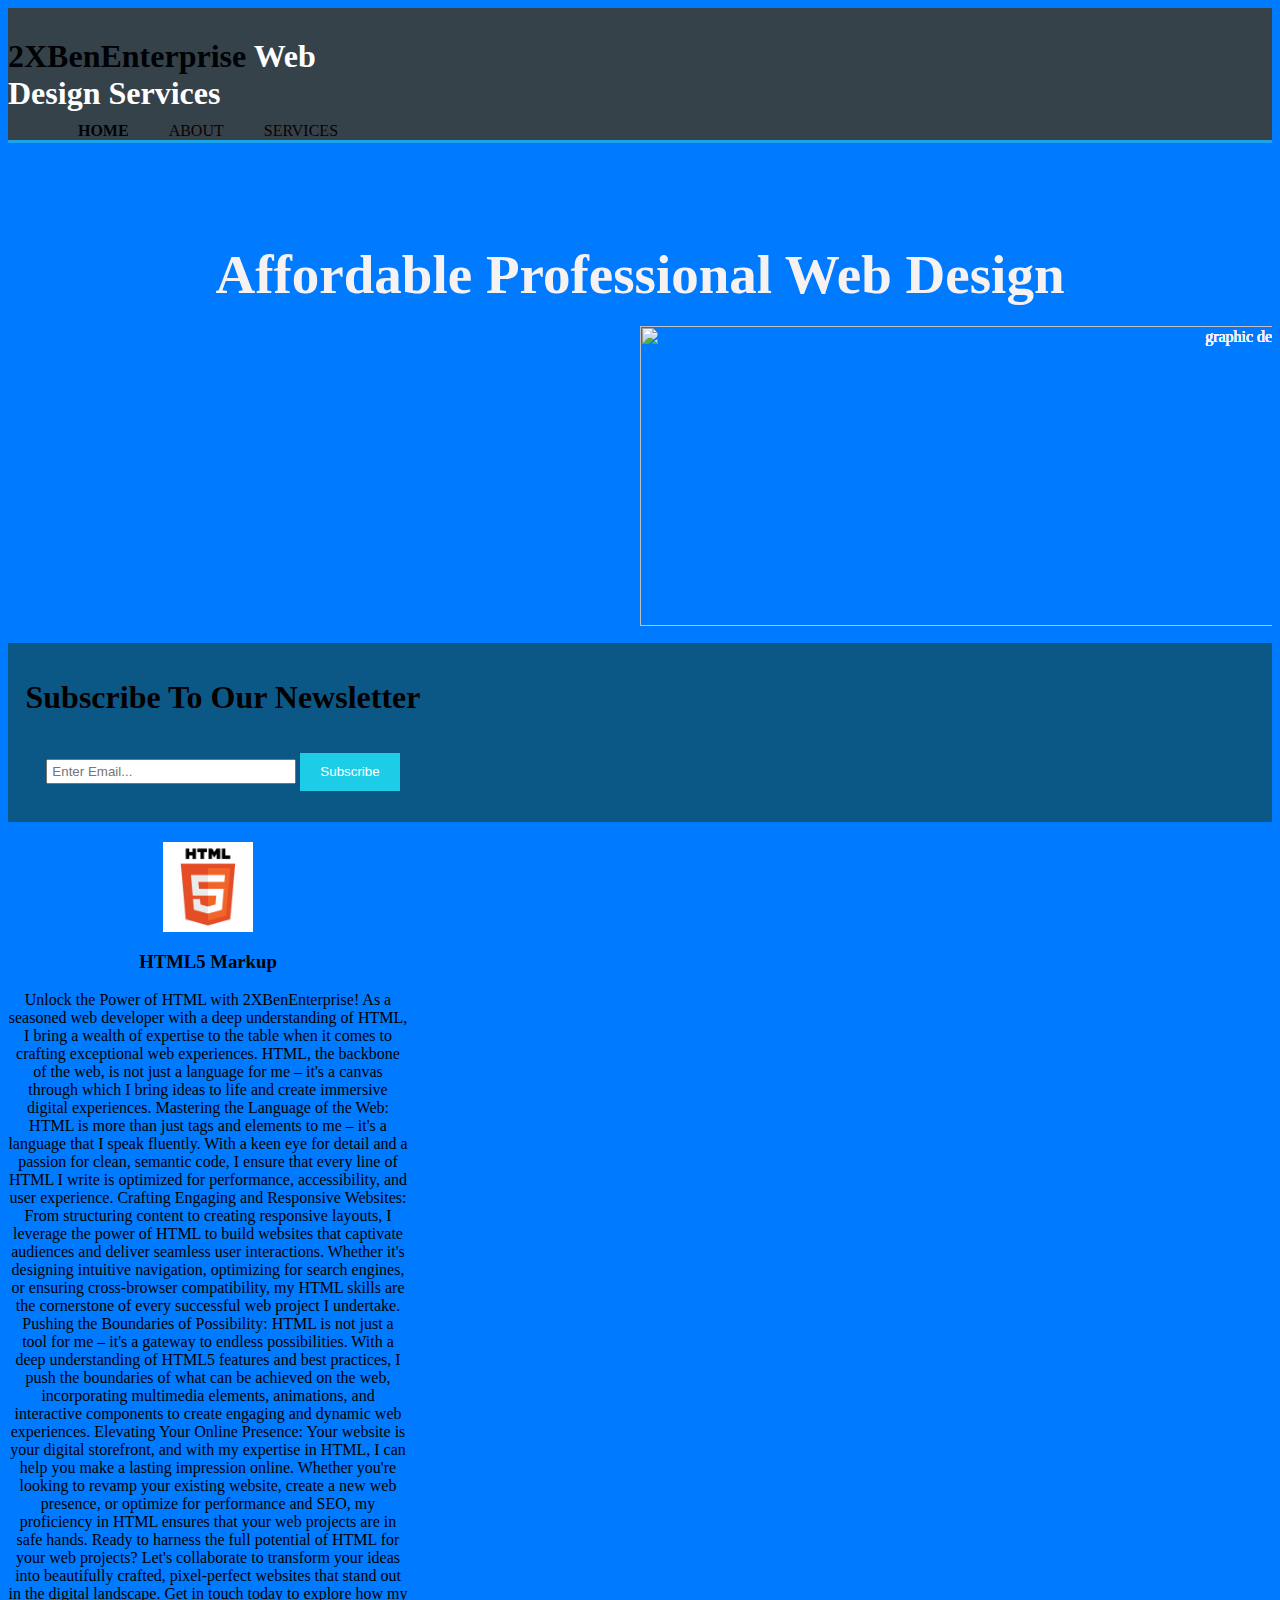
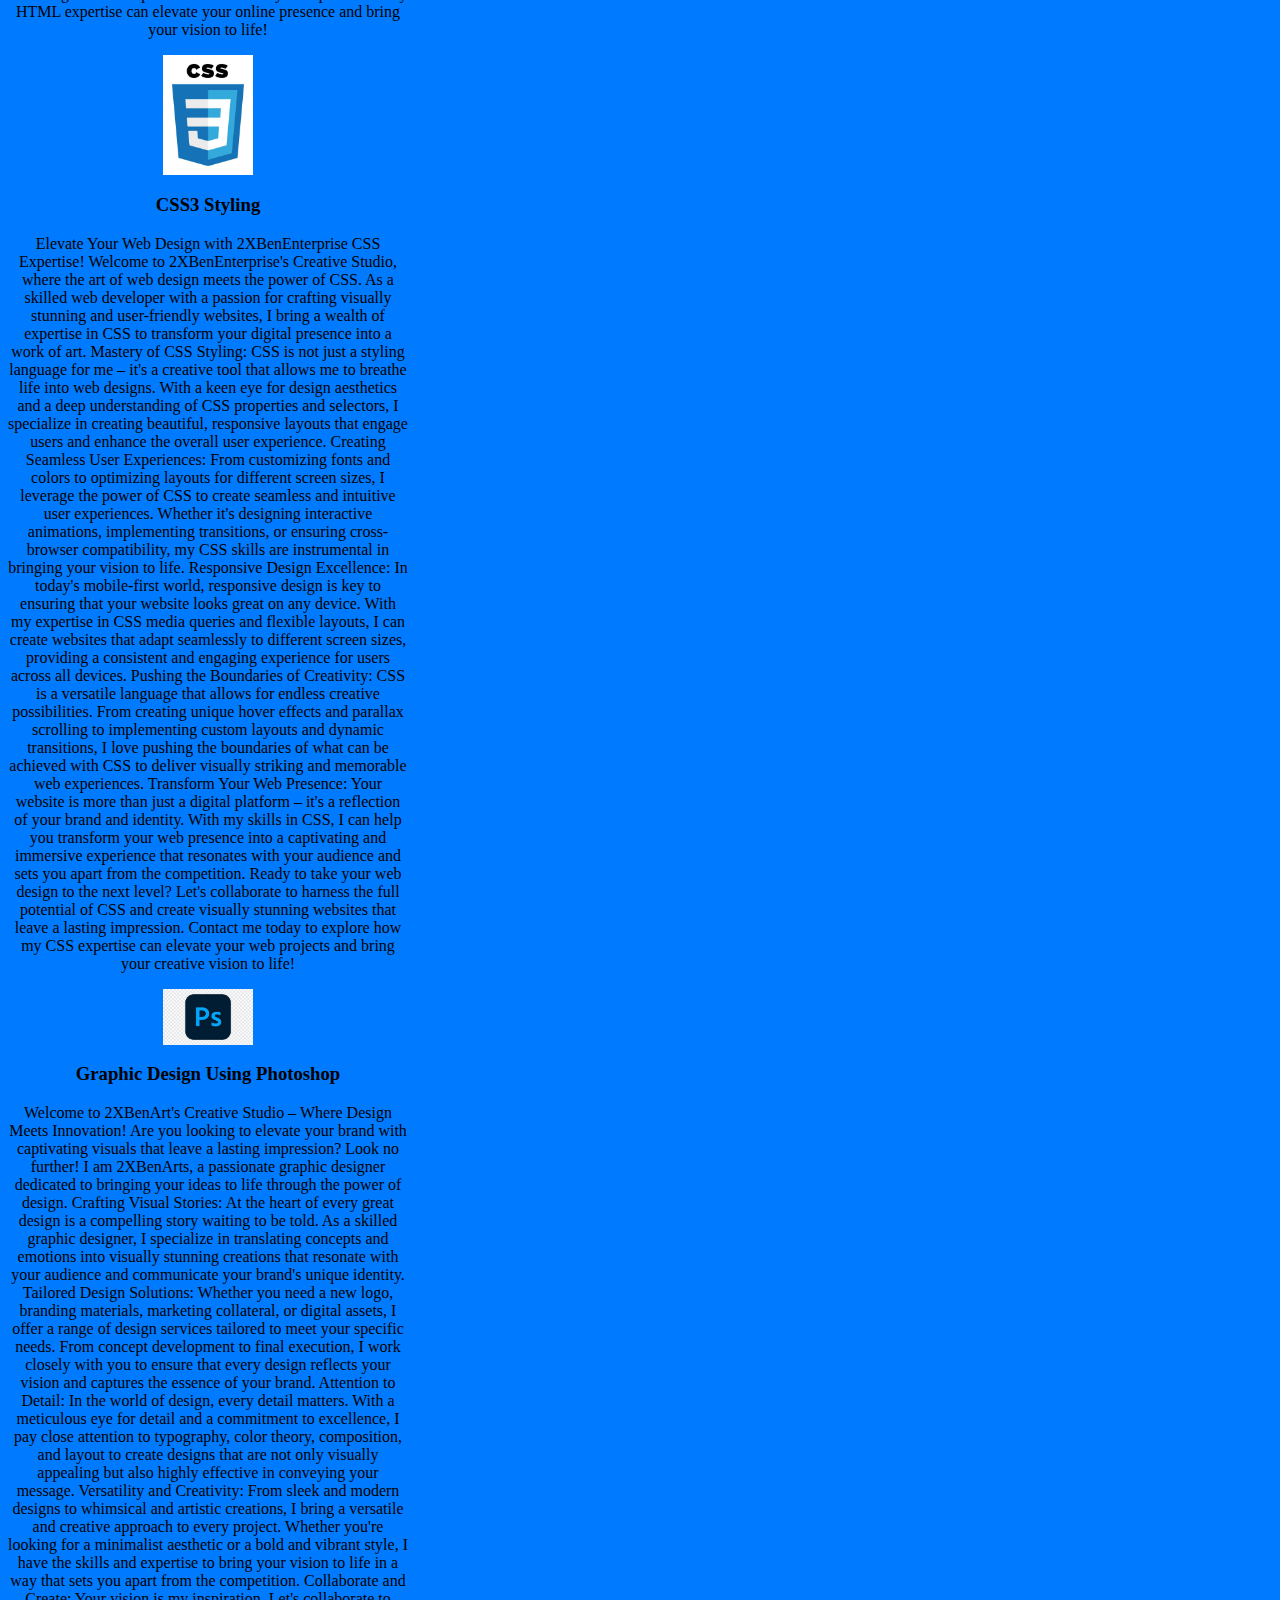
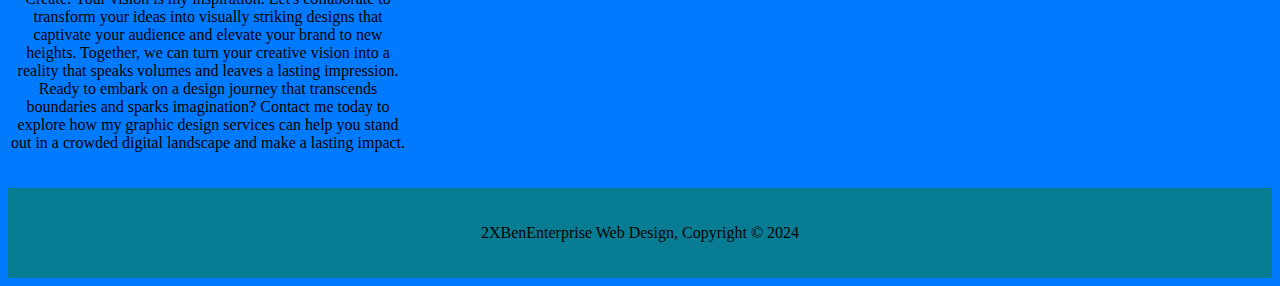
==== index.html @ 58115a09 "Changes to be committed: 	new file:   .vscode/settings.json 	modified:   index.html     new file:   " ====
<html lang="en">
  <head>
    <meta name="viewport" content="width = device-width, initial-scale = 1.0">
    <meta charset="utf-8">
    <meta name="description" content="Hi My Name Is 2XBenArts And I am a software developer">
   <meta name="keywords" content="web design, c++, python , html , css , professional web design">
    <title>2XBenEnterprise</title>
    <link rel="stylesheet" type="text/css" href = "style.css">
    <link rel="icon" href= "Users/user/Pictures/2XBenLogo.jpg">
  </script>
  </body>
  </html>
  <script>
    function tonggleBackground() {
        document.body.style.backgroundColor = "blue";
    }
var slideIndex = 0;
showSlides();

function showSlides() {
  var i;
  var slides = document.getElementsByClassName("slide-show img");
  for (i = 0; i < slides.length; i++) {
    slides[i].style.opacity = 0;
  }
  slideIndex++;
  if (slideIndex > slides.length) {
    slideIndex = 1;
  }
  slides[slideIndex - 1].style.opacity = 1;
  setTimeout(showSlides, 5000); // Change image every 5 seconds
}
</script>
   <body>
    <header>
      <div class="container">
        <div id="branding">
          <h1><span class="highlight"> 2XBenEnterprise </span> Web Design Services</h1>
        </div>
        <nav>
          <ul>
            <li class="current"><a>Home</a></li>
            <li><a href= "about.html">About</a></li>
            <li><a href="services.html">Services</a></li>
          </ul>
        </nav>
      </div>
    </header>
    <section id="showcase">
      <div class="service-box">
        <h1>Affordable Professional Web Design</h1>
        <p>
          <div class ="slide-show">
            <img scr ="Users\user\Pictures\Graphic1.jpg" alt = "graphic design model 1">
            <img scr =" Users\user\Pictures\Graphic2.jpg" alt = "graphic design model 2">
            <img scr =" Users\user\Pictures\Graphic 3.png" alt = "graphic design model 3">
            <img scr =" Users\user\Pictures\Graphic4.jpg" alt = "graphic design model 4">
            <img scr =" Users\user\Pictures\Graphic5.jpg" alt = "graphic design model 5">
            <img scr =" Users\user\Pictures\Graphic6.jpg" alt = "graphic design model 6">
          </div>
        </p>
      </div>
    </section>

    <section id="newsletter">
      <div class="container">
        <h1>Subscribe To Our Newsletter</h1>
        <form>
            <label>
                <input type="email" placeholder="Enter Email..." required>
            </label>
            <button type="submit" class="button_1">Subscribe</button>
        </form>
      </div>
    </section>

    <section id="boxes">
      <div class="container">
        <div class="box">
          <img src= Users/user/Pictures/htmlLogo.jpg alt="html programming language logo">
          <h3>HTML5 Markup</h3>
          <p> Unlock the Power of HTML with 2XBenEnterprise!

            As a seasoned web developer with a deep understanding of HTML, I bring a wealth of expertise to the table when it comes to crafting exceptional web experiences. HTML, the backbone of the web, is not just a language for me – it's a canvas through which I bring ideas to life and create immersive digital experiences.
            
               Mastering the Language of the Web:
            HTML is more than just tags and elements to me – it's a language that I speak fluently. With a keen eye for detail and a passion for clean, semantic code, I ensure that every line of HTML I write is optimized for performance, accessibility, and user experience.
            
              Crafting Engaging and Responsive Websites:
            From structuring content to creating responsive layouts, I leverage the power of HTML to build websites that captivate audiences and deliver seamless user interactions. Whether it's designing intuitive navigation, optimizing for search engines, or ensuring cross-browser compatibility, my HTML skills are the cornerstone of every successful web project I undertake.
            
              Pushing the Boundaries of Possibility:
            HTML is not just a tool for me – it's a gateway to endless possibilities. With a deep understanding of HTML5 features and best practices, I push the boundaries of what can be achieved on the web, incorporating multimedia elements, animations, and interactive components to create engaging and dynamic web experiences.
            
               Elevating Your Online Presence:
            Your website is your digital storefront, and with my expertise in HTML, I can help you make a lasting impression online. Whether you're looking to revamp your existing website, create a new web presence, or optimize for performance and SEO, my proficiency in HTML ensures that your web projects are in safe hands.
            
            Ready to harness the full potential of HTML for your web projects? Let's collaborate to transform your ideas into beautifully crafted, pixel-perfect websites that stand out in the digital landscape.
            
            Get in touch today to explore how my HTML expertise can elevate your online presence and bring your vision to life!</p>
        </div>
        <div class="box">
          <img src="Users/user/Pictures/cssLogo.jpg  " alt="css programming language logo">
          <h3>CSS3 Styling</h3>
          <p>Elevate Your Web Design with 2XBenEnterprise CSS Expertise!

            Welcome to 2XBenEnterprise's Creative Studio, where the art of web design meets the power of CSS. As a skilled web developer with a passion for crafting visually stunning and user-friendly websites, I bring a wealth of expertise in CSS to transform your digital presence into a work of art.
            
              Mastery of CSS Styling:
            CSS is not just a styling language for me – it's a creative tool that allows me to breathe life into web designs. With a keen eye for design aesthetics and a deep understanding of CSS properties and selectors, I specialize in creating beautiful, responsive layouts that engage users and enhance the overall user experience.
            
              Creating Seamless User Experiences:
            From customizing fonts and colors to optimizing layouts for different screen sizes, I leverage the power of CSS to create seamless and intuitive user experiences. Whether it's designing interactive animations, implementing transitions, or ensuring cross-browser compatibility, my CSS skills are instrumental in bringing your vision to life.
            
              Responsive Design Excellence:
            In today's mobile-first world, responsive design is key to ensuring that your website looks great on any device. With my expertise in CSS media queries and flexible layouts, I can create websites that adapt seamlessly to different screen sizes, providing a consistent and engaging experience for users across all devices.
            
               Pushing the Boundaries of Creativity:
            CSS is a versatile language that allows for endless creative possibilities. From creating unique hover effects and parallax scrolling to implementing custom layouts and dynamic transitions, I love pushing the boundaries of what can be achieved with CSS to deliver visually striking and memorable web experiences.
            
               Transform Your Web Presence:
            Your website is more than just a digital platform – it's a reflection of your brand and identity. With my skills in CSS, I can help you transform your web presence into a captivating and immersive experience that resonates with your audience and sets you apart from the competition.
            
            Ready to take your web design to the next level? Let's collaborate to harness the full potential of CSS and create visually stunning websites that leave a lasting impression.
            
            Contact me today to explore how my CSS expertise can elevate your web projects and bring your creative vision to life!</p>
        </div>
        <div class="box">
          <img src="Users/user/Pictures/photoshoplogo.jpg" alt="photoshop logo">
          <h3>Graphic Design Using Photoshop</h3>
          <p>Welcome to 2XBenArt's Creative Studio – Where Design Meets Innovation!

            Are you looking to elevate your brand with captivating visuals that leave a lasting impression? Look no further! I am 2XBenArts, a passionate graphic designer dedicated to bringing your ideas to life through the power of design.
            
               Crafting Visual Stories:
            At the heart of every great design is a compelling story waiting to be told. As a skilled graphic designer, I specialize in translating concepts and emotions into visually stunning creations that resonate with your audience and communicate your brand's unique identity.
            
               Tailored Design Solutions:
            Whether you need a new logo, branding materials, marketing collateral, or digital assets, I offer a range of design services tailored to meet your specific needs. From concept development to final execution, I work closely with you to ensure that every design reflects your vision and captures the essence of your brand.
            
               Attention to Detail:
            In the world of design, every detail matters. With a meticulous eye for detail and a commitment to excellence, I pay close attention to typography, color theory, composition, and layout to create designs that are not only visually appealing but also highly effective in conveying your message.
            
               Versatility and Creativity:
            From sleek and modern designs to whimsical and artistic creations, I bring a versatile and creative approach to every project. Whether you're looking for a minimalist aesthetic or a bold and vibrant style, I have the skills and expertise to bring your vision to life in a way that sets you apart from the competition.
            
               Collaborate and Create:
            Your vision is my inspiration. Let's collaborate to transform your ideas into visually striking designs that captivate your audience and elevate your brand to new heights. Together, we can turn your creative vision into a reality that speaks volumes and leaves a lasting impression.
            
            Ready to embark on a design journey that transcends boundaries and sparks imagination? Contact me today to explore how my graphic design services can help you stand out in a crowded digital landscape and make a lasting impact. </p>
        </div>
      </div>
    </section>

    <footer>
      <p>2XBenEnterprise Web Design, Copyright &copy; 2024</p>
    </footer>
  </body>
---- style.css ----
:root {
  --primary-color: #007bff;
  --secondary-color: #6c757d;
  --tertiary-color: #7228a7;
 }
 body{
  background-color: var(--primary-color);
 }
  .slide-show {
    width: 100%;
    height: 300px;
    overflow: hidden;
    position: relative;
  }
  
  .slide-show img {
    width: 100%;
    height: 100%;
    position: absolute;
    transition: opacity 0.5s ease-in-out;
  }
  
  .slide-show img.active {
    opacity: 1;
  }
   .container {
  display: flex;
  flex-direction: column;
  align-items: center;
  width: 400px;
  }
  ul{
    margin:0;
    padding:0;
  }
  
  .button_1{
    height:38px;
    background:rgb(29, 205, 232);
    border:0;
    padding-left: 20px;
    padding-right:20px;
    color:#ffffff;
  }
  
  .dark{
    padding:15px;
    background:#35424a;
    color:#ffffff;
    margin-top:10px;
    margin-bottom:10px;
  }
  
  /* Header **/
  header{
    background:#35424a;
    color:#ffffff;
    padding-top:30px;
    min-height:70px;
    border-bottom:#1da4e8 3px solid;
  }
  
  header a{
    color:#0c0101;
    text-decoration:none;
    text-transform: uppercase;
    font-size:16px;
  }
  
  header li{
    float:left;
    display:inline;
    padding: 0 20px 0 20px;
  }
  
  header #branding{
    float:left;
  }
  
  header #branding h1{
    margin:0;
  }
  
  header nav{
    float:right;
    margin-top:10px;
  }
  
  header .highlight, header .current a{
    color:#000205;
    font-weight:bold;
  }
  
  header a:hover{
    color:#cccccc;
    font-weight:bold;
  }
  
  /* Showcase */
  #showcase{
    min-height:400px;
    background-position: center;
    background-size: cover;
    text-align:center;
    color:#f6f2f2;
  }
  
  #showcase h1{
    margin-top:100px;
    font-size:55px;
    margin-bottom:10px;
  }
  
  #showcase p{
    font-size:20px;
  }
  
  /* Newsletter */
  #newsletter{
    padding:15px;
    color:#050000;
    background:#0b5887
  }
  
  #newsletter h1{
    float:left;
  }
  
  #newsletter form {
    float:right;
    margin-top:15px;
  }
  
  #newsletter input[type="email"]{
    padding:4px;
    height:25px;
    width:250px;
  }
  
  /* Boxes */
  #boxes{
    margin-top:20px;
  }
  
  #boxes .box{
    float:left;
    text-align: center;
  }
  
  #boxes .box img{
    width:90px;
  }
  
  /* Sidebar */
  aside#sidebar{
    float:right;
    width:30%;
    margin-top:10px;
  }
  
  aside#sidebar .quote input, aside#sidebar .quote textarea{
    width:90%;
    padding:5px;
  }
  
  /* Main-col */
  article#main-col{
    float:left;
    width:65%;
  }
  
  /* Services */
  ul#services li{
    list-style: none;
    padding:20px;
    border: #cccccc solid 1px;
    margin-bottom:5px;
    background:#e6e6e6;
  }
  
  footer{
    padding:20px;
    margin-top:20px;
    color:#060404;
    background-color:#077c93;
    text-align: center;
  }
  
  /* Media Queries */
  @media(max-width: 768px){
    header #branding,
    header nav,
    header nav li,
    #newsletter h1,
    #newsletter form,
    #boxes .box,
    article#main-col,
    aside#sidebar{
      float:none;
      text-align:center;
      width:100%;
    }
  
    header{
      padding-bottom:20px;
    }
  
    #showcase h1{
      margin-top:40px;
    }
  
    #newsletter button, .quote button{
      display:block;
      width:100%;
    }
  
    #newsletter form input[type="email"], .quote input, .quote textarea{
      width:100%;
      margin-bottom:5px;
    }
  }
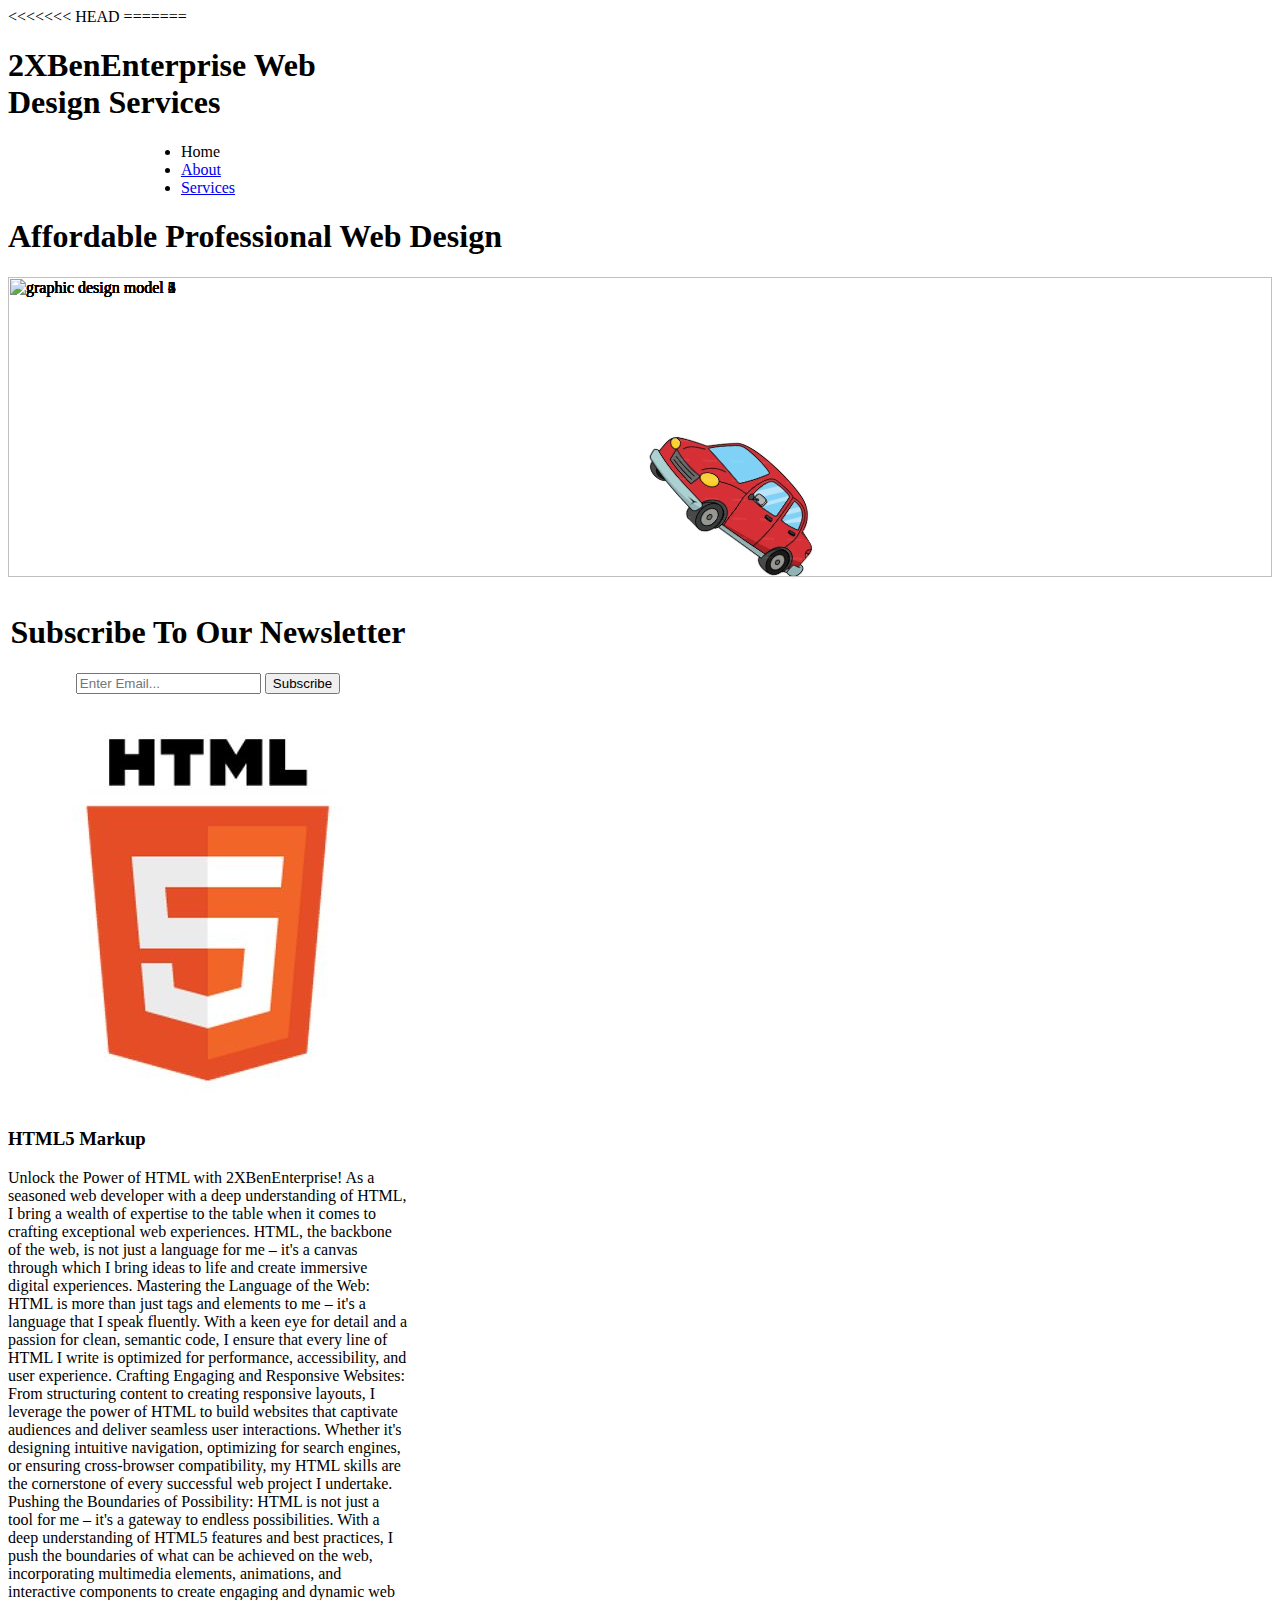
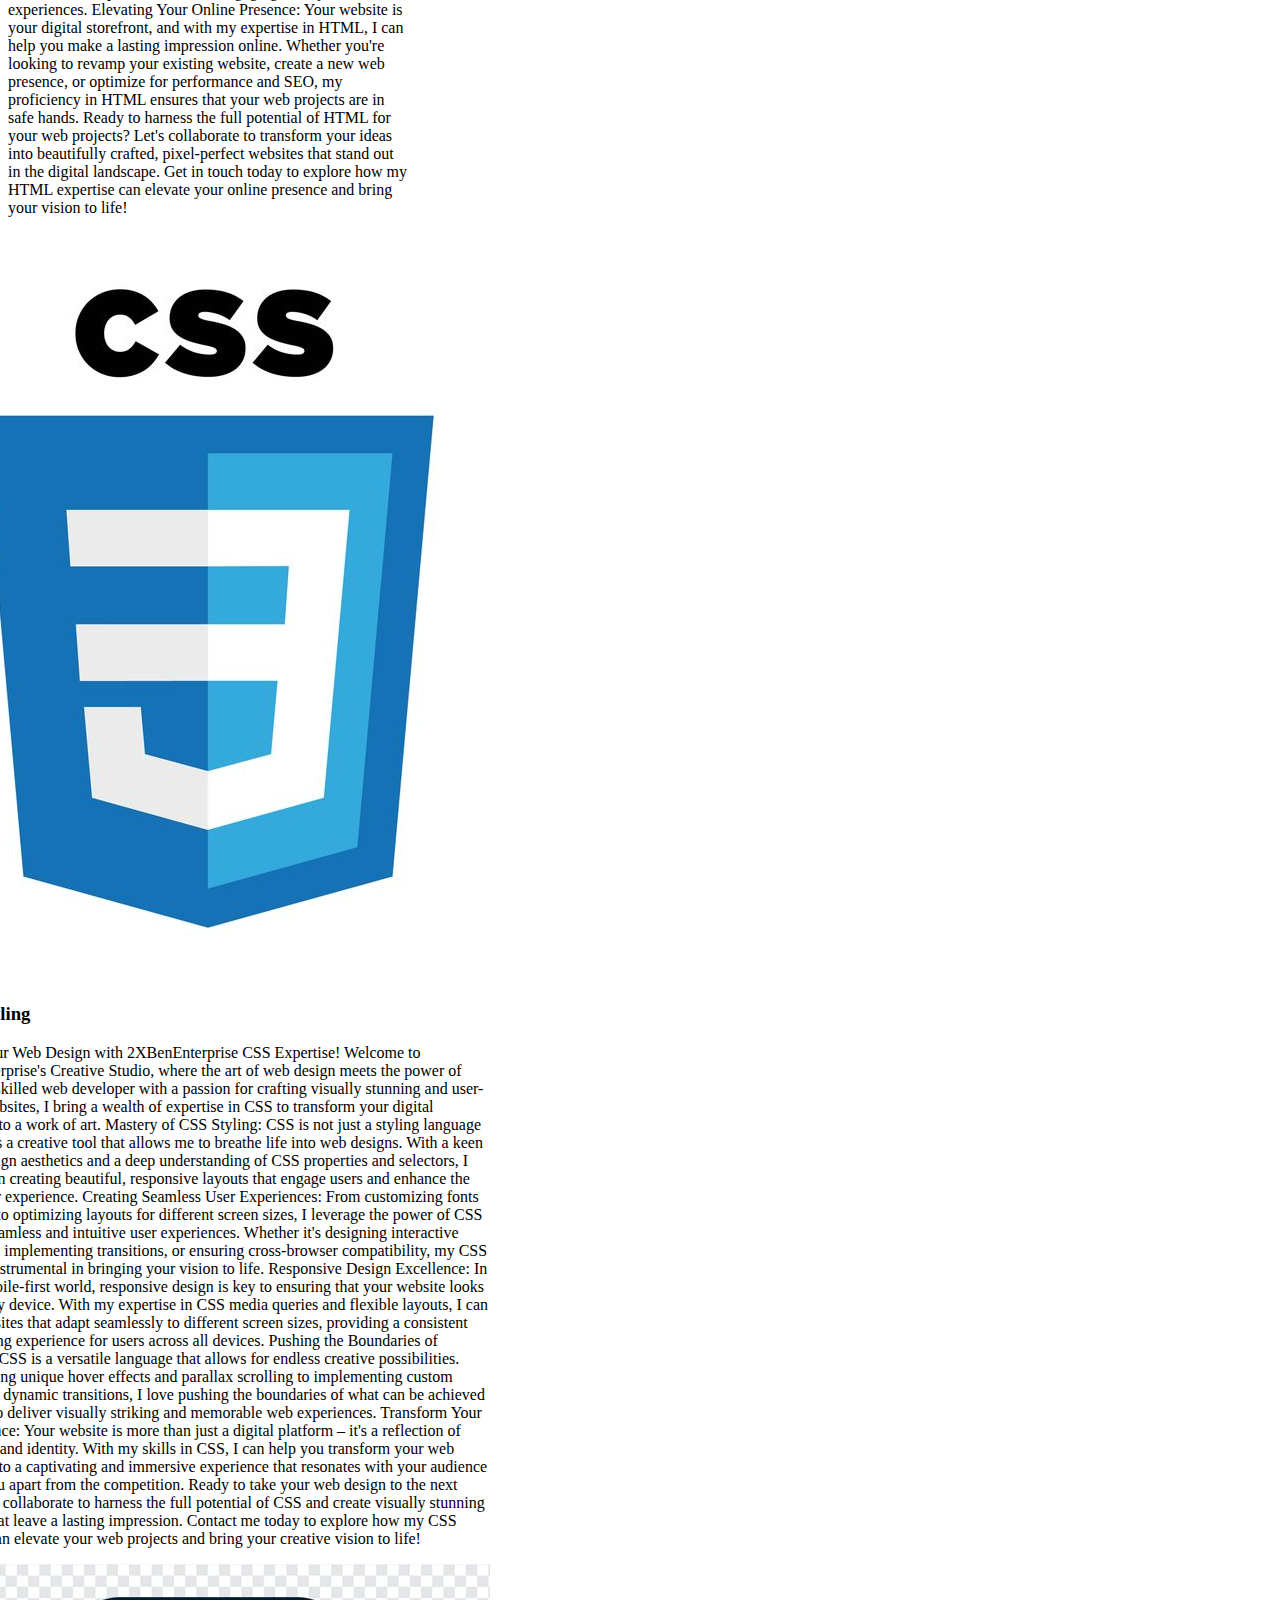
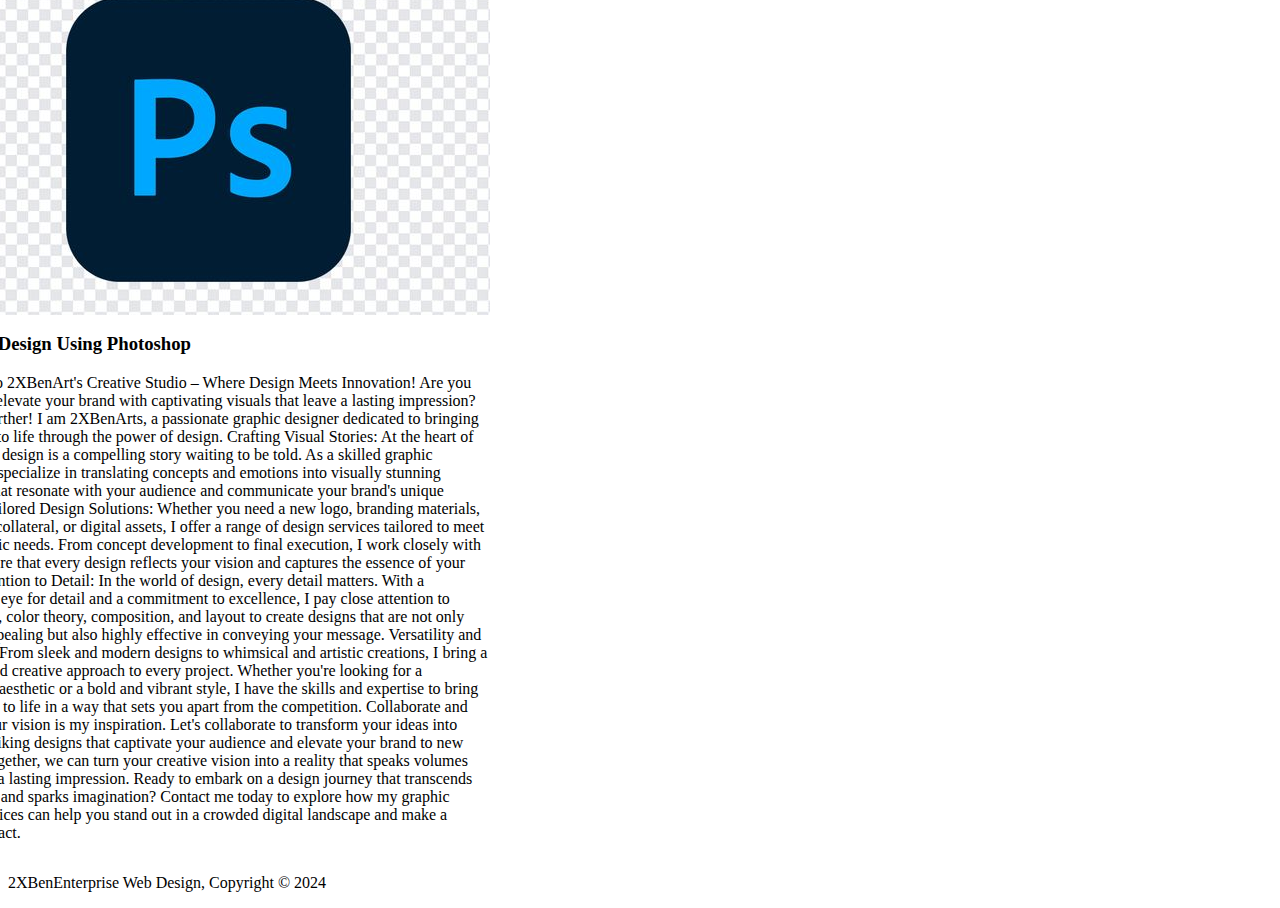
==== commit 79832e52: "Merge branch 'main' of https://github.com/2XBenArts/2XBenArts.github.io" ====
--- a/index.html
+++ b/index.html
@@ -7,6 +7,34 @@
     <title>2XBenEnterprise</title>
     <link rel="stylesheet" type="text/css" href = "style.css">
     <link rel="icon" href= "Users/user/Pictures/2XBenLogo.jpg">
+<<<<<<< HEAD
+=======
+      <script src="https://code.jquery.com/jquery-3.6.0.min.js">
+      const car = document.getElementById("car");
+      car.classList.add("moveCar");
+      car.style.animationPlayState ; "running";
+      </script>
+  </head>
+    <body>
+      <div class ="container">
+    <img id="car" src="Users/user/Pictures/movingCar.jpg" alt="Car">
+    </div>
+      <script>
+    setInterval(function() {
+      var carWidth = car.offsetWidth;
+      var carHeight = car.offsetHeight;
+      var containerWidth = document.querySelector('.container').offsetWidth;
+      var containerHeight = document.querySelector('.container').offsetHeight;
+      
+      x += speed * Math.cos(Math.PI / 4); // move horizontally
+      y += speed * Math.sin(Math.PI / 4); // move vertically
+      
+      // Adjust the x and y coordinates to keep the car within the boundaries
+      car.style.left = x + "px";
+      car.style.top = y + "px";
+    }, 1000 / 60); // 60 frames per se
+      var speed = 5;
+>>>>>>> 423c2dfe4ecbf53910029cd647007ca9baa41966
   </script>
   </body>
   </html>
--- a/style.css
+++ b/style.css
@@ -1,3 +1,4 @@
+<<<<<<< HEAD
  :root {
   --primary-color: #007bff;
   --secondary-color: #6c757d;
@@ -28,13 +29,91 @@
   flex-direction: column;
   align-items: center;
   width: 400px;
+=======
+:root {
+  --primary-color: #007bff;
+  --secondary-color: #6c757d;
+  --tertiary-color: #7228a7;
+}
+ body{
+  background-color: var(--primary-color);
+}
+  container {
+  display: flex;
+  flex-direction: column;
+  align-items: center;
+}
+@keyframes moveCar {
+  0% {
+    left: 0;
+    top: 0;
+  }
+  25% {
+    left: 100%;
+    top: 0;
+  }
+  50% {
+    left: 100%;
+    top: 100%;
+  }
+  75% {
+    left: 0;
+    top: 100%;
+  }
+  100% {
+    left: 0;
+    top: 0;
+  }
+}
+  #car {
+    position: absolute;
+    top: 50%;
+    left: 50%;
+    transform: rotate(45deg);
+    width: 200px;
+    height: 100px;
+  }
+  
+  wheel {
+    width: 50px;
+    height: 50px;
+    border-radius: 50%;
+    background-color: black;
+    position: absolute;
+  }
+  
+  body {
+    width: 150px;
+    height: 50px;
+    position: absolute;
+    top: 50%;
+    left: 50%;
+    transform: translate(-50%, -50%);
+  }
+  
+  door {
+    width: 50px;
+    height: 100px;
+    position: absolute;
+    top: 50%;
+    transform: translateY(-50%);
+  }
+  
+  window {
+    width: 20px;
+    height: 20px;
+    background-color: white;
+    position: absolute;
+    top: 50%;
+    left: 50%;
+>>>>>>> 423c2dfe4ecbf53910029cd647007ca9baa41966
   }
   ul{
     margin:0;
     padding:0;
   }
   
-  .button_1{
+  button_1{
     height:38px;
     background:rgb(29, 205, 232);
     border:0;
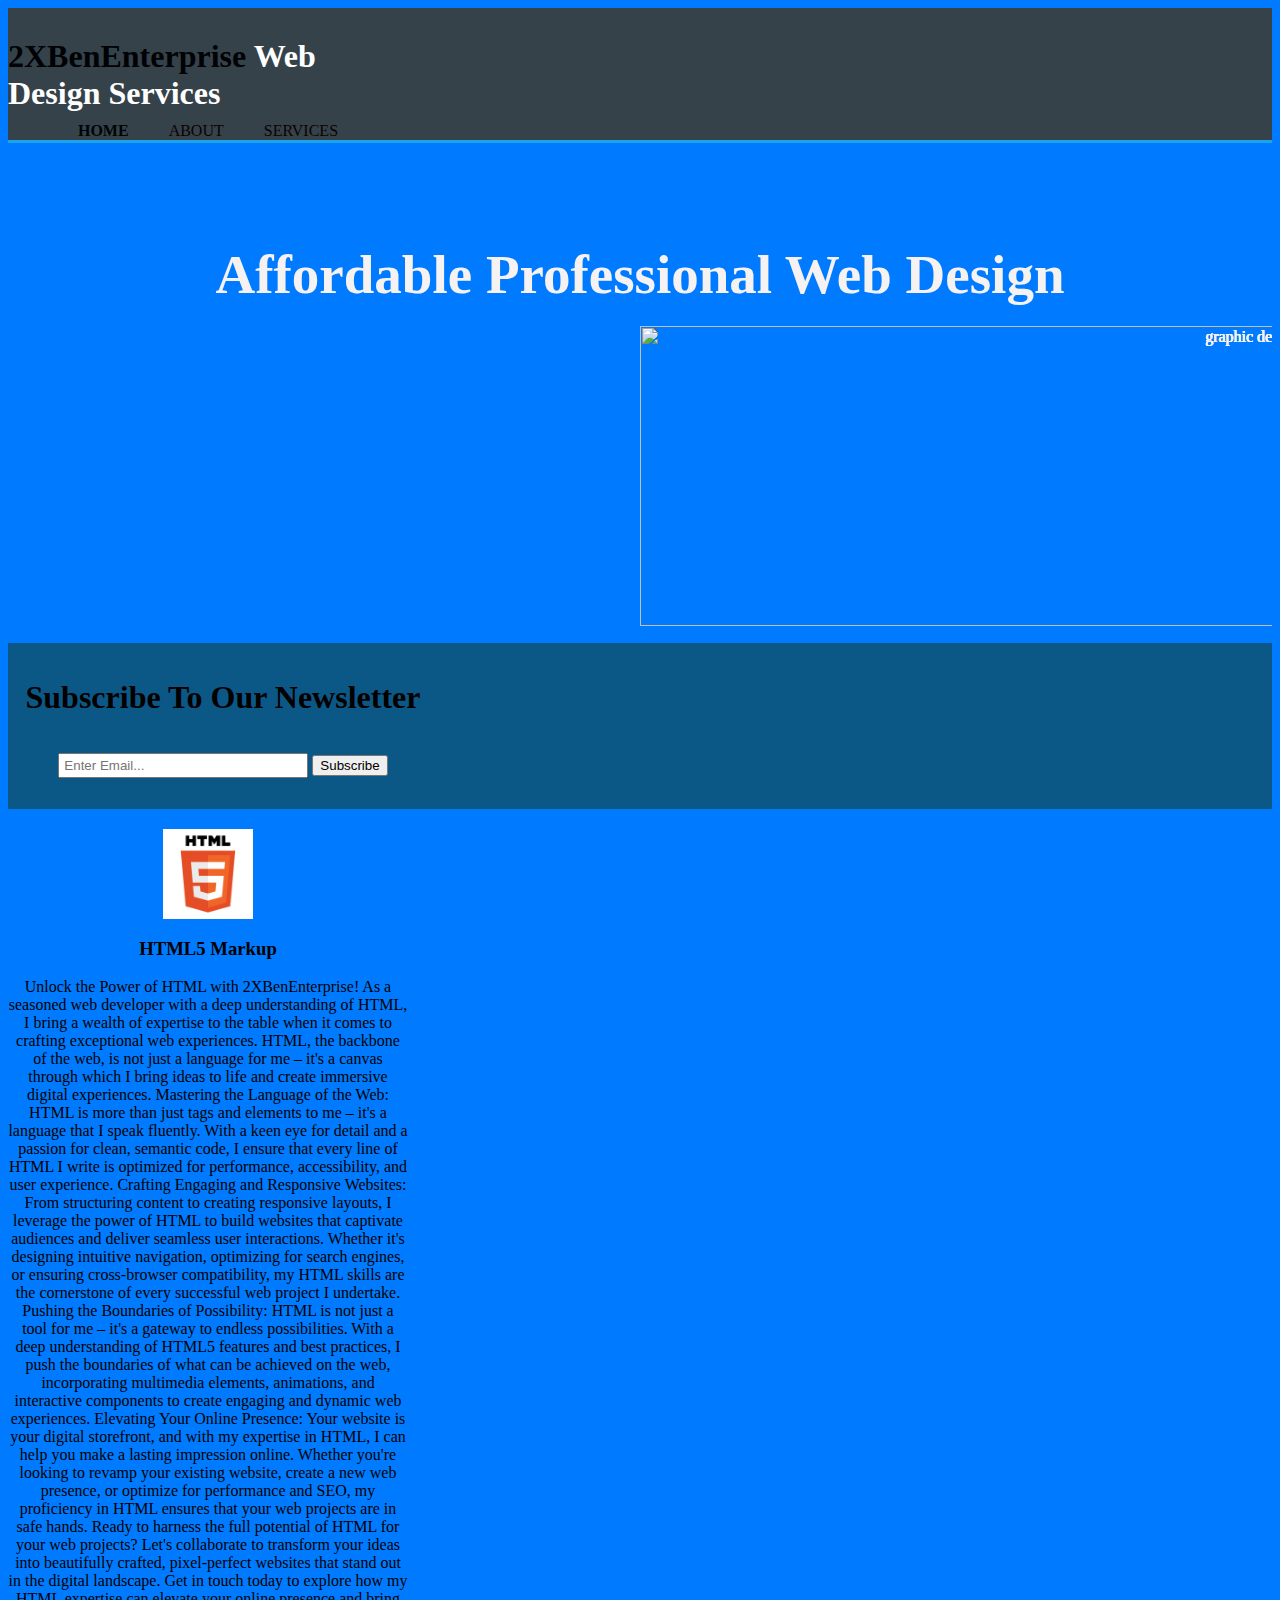
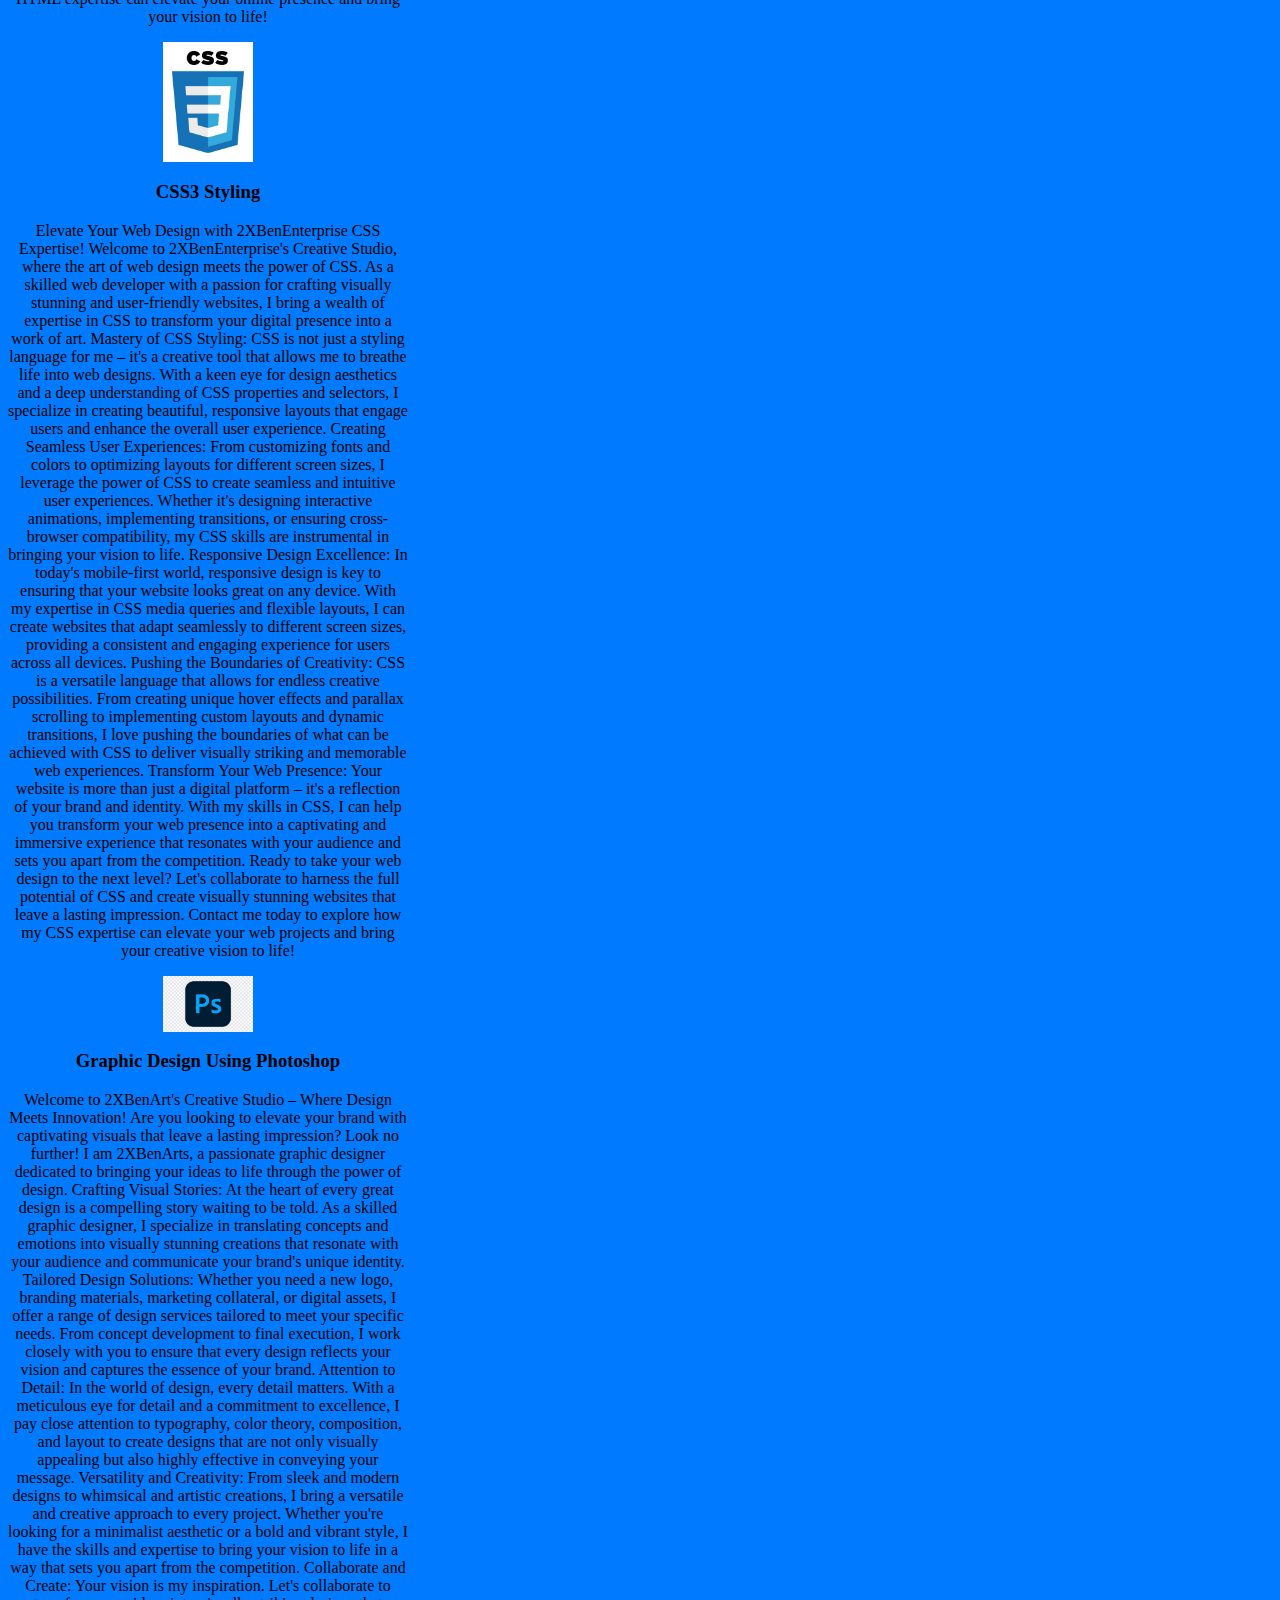
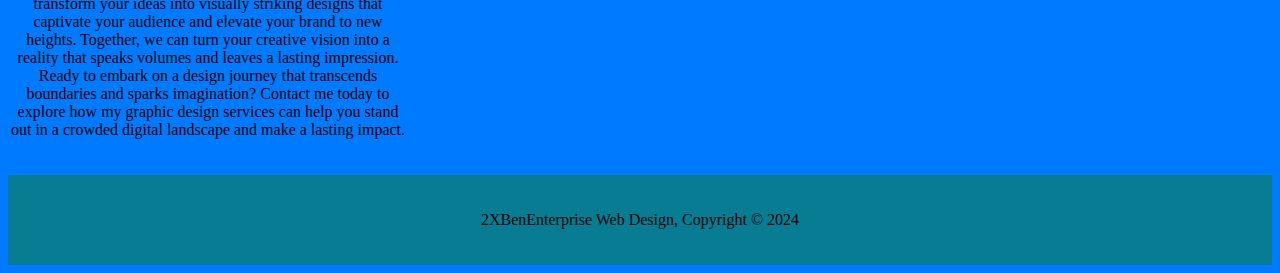
==== commit b985b704: "Changes to be committed: 	modified:   index.html 	modified:   services.html 	modified:   style.css" ====
--- a/index.html
+++ b/index.html
@@ -7,35 +7,7 @@
     <title>2XBenEnterprise</title>
     <link rel="stylesheet" type="text/css" href = "style.css">
     <link rel="icon" href= "Users/user/Pictures/2XBenLogo.jpg">
-<<<<<<< HEAD
-=======
-      <script src="https://code.jquery.com/jquery-3.6.0.min.js">
-      const car = document.getElementById("car");
-      car.classList.add("moveCar");
-      car.style.animationPlayState ; "running";
-      </script>
   </head>
-    <body>
-      <div class ="container">
-    <img id="car" src="Users/user/Pictures/movingCar.jpg" alt="Car">
-    </div>
-      <script>
-    setInterval(function() {
-      var carWidth = car.offsetWidth;
-      var carHeight = car.offsetHeight;
-      var containerWidth = document.querySelector('.container').offsetWidth;
-      var containerHeight = document.querySelector('.container').offsetHeight;
-      
-      x += speed * Math.cos(Math.PI / 4); // move horizontally
-      y += speed * Math.sin(Math.PI / 4); // move vertically
-      
-      // Adjust the x and y coordinates to keep the car within the boundaries
-      car.style.left = x + "px";
-      car.style.top = y + "px";
-    }, 1000 / 60); // 60 frames per se
-      var speed = 5;
->>>>>>> 423c2dfe4ecbf53910029cd647007ca9baa41966
-  </script>
   </body>
   </html>
   <script>
@@ -79,7 +51,7 @@
         <h1>Affordable Professional Web Design</h1>
         <p>
           <div class ="slide-show">
-            <img scr ="Users\user\Pictures\Graphic1.jpg" alt = "graphic design model 1">
+            <img scr = "Users/user/Pictures/Graphic1.jpg "alt = "graphic design model 1">
             <img scr =" Users\user\Pictures\Graphic2.jpg" alt = "graphic design model 2">
             <img scr =" Users\user\Pictures\Graphic 3.png" alt = "graphic design model 3">
             <img scr =" Users\user\Pictures\Graphic4.jpg" alt = "graphic design model 4">
--- a/style.css
+++ b/style.css
@@ -1,4 +1,3 @@
-<<<<<<< HEAD
  :root {
   --primary-color: #007bff;
   --secondary-color: #6c757d;
@@ -29,84 +28,6 @@
   flex-direction: column;
   align-items: center;
   width: 400px;
-=======
-:root {
-  --primary-color: #007bff;
-  --secondary-color: #6c757d;
-  --tertiary-color: #7228a7;
-}
- body{
-  background-color: var(--primary-color);
-}
-  container {
-  display: flex;
-  flex-direction: column;
-  align-items: center;
-}
-@keyframes moveCar {
-  0% {
-    left: 0;
-    top: 0;
-  }
-  25% {
-    left: 100%;
-    top: 0;
-  }
-  50% {
-    left: 100%;
-    top: 100%;
-  }
-  75% {
-    left: 0;
-    top: 100%;
-  }
-  100% {
-    left: 0;
-    top: 0;
-  }
-}
-  #car {
-    position: absolute;
-    top: 50%;
-    left: 50%;
-    transform: rotate(45deg);
-    width: 200px;
-    height: 100px;
-  }
-  
-  wheel {
-    width: 50px;
-    height: 50px;
-    border-radius: 50%;
-    background-color: black;
-    position: absolute;
-  }
-  
-  body {
-    width: 150px;
-    height: 50px;
-    position: absolute;
-    top: 50%;
-    left: 50%;
-    transform: translate(-50%, -50%);
-  }
-  
-  door {
-    width: 50px;
-    height: 100px;
-    position: absolute;
-    top: 50%;
-    transform: translateY(-50%);
-  }
-  
-  window {
-    width: 20px;
-    height: 20px;
-    background-color: white;
-    position: absolute;
-    top: 50%;
-    left: 50%;
->>>>>>> 423c2dfe4ecbf53910029cd647007ca9baa41966
   }
   ul{
     margin:0;
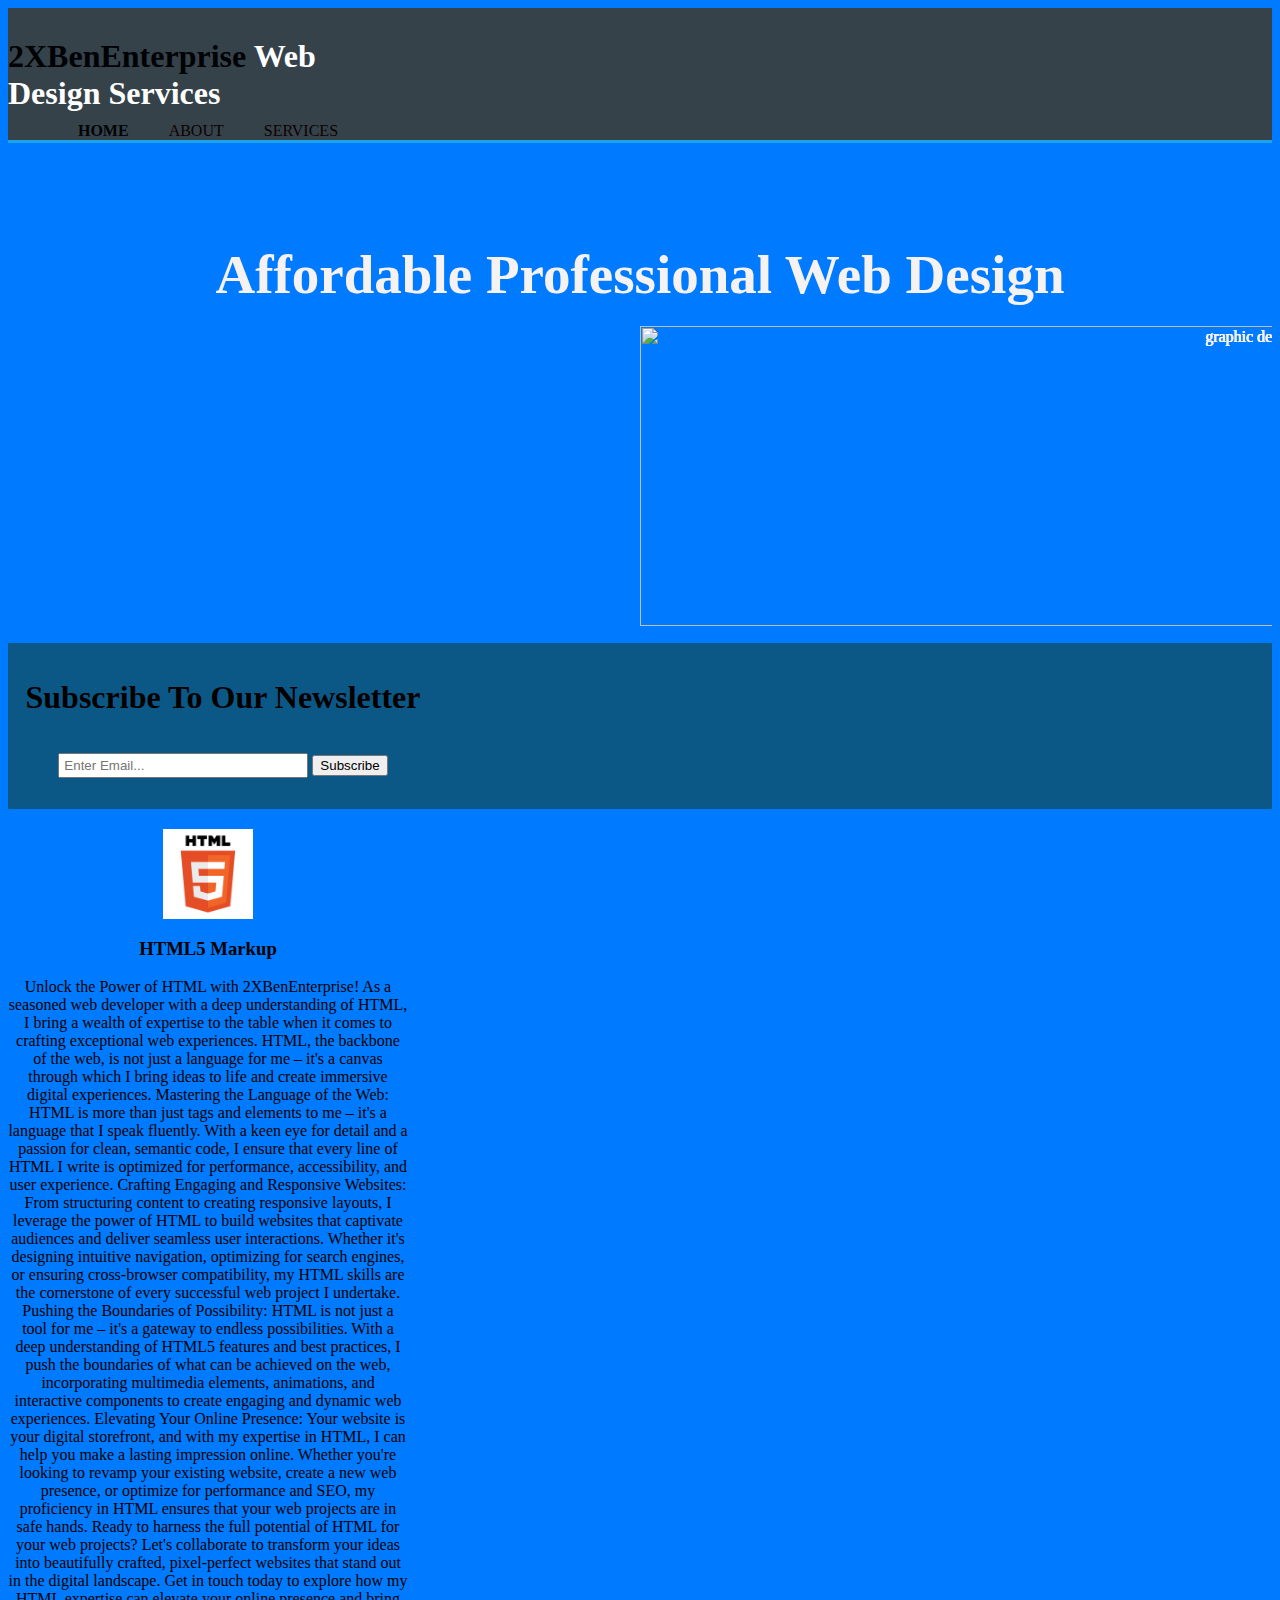
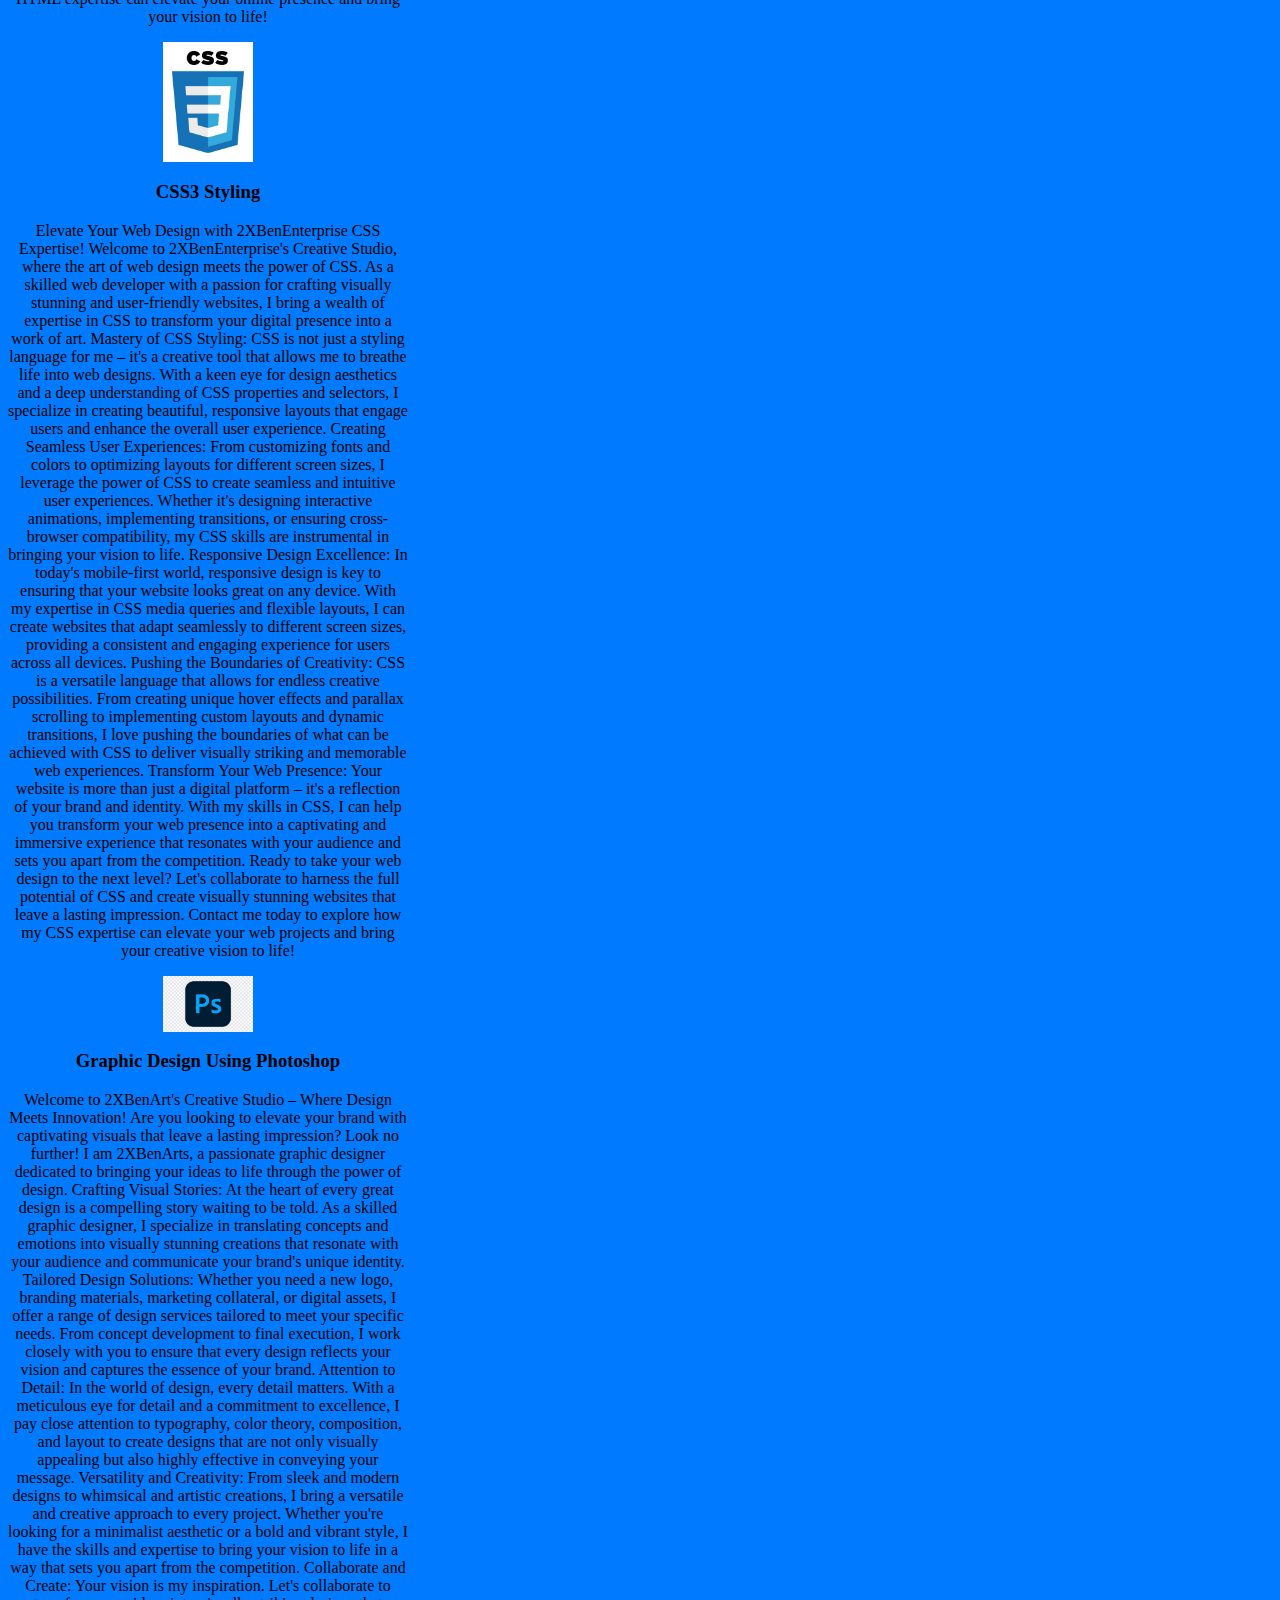
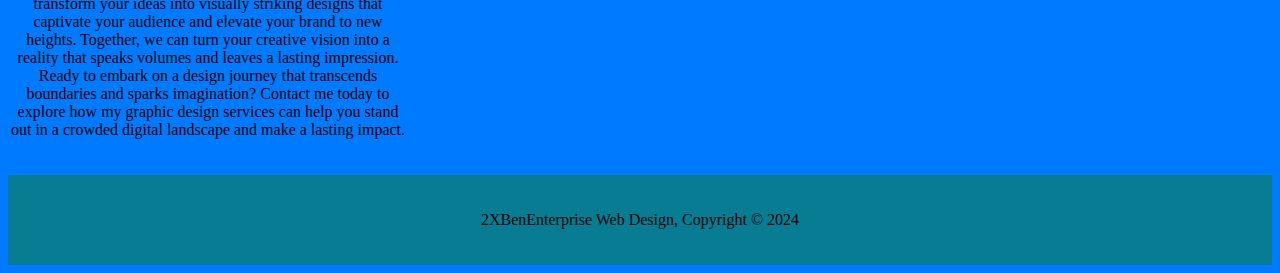
==== commit 62b6d702: "modified:   index.html" ====
--- a/index.html
+++ b/index.html
@@ -51,12 +51,11 @@
         <h1>Affordable Professional Web Design</h1>
         <p>
           <div class ="slide-show">
-            <img scr = "Users/user/Pictures/Graphic1.jpg "alt = "graphic design model 1">
-            <img scr =" Users\user\Pictures\Graphic2.jpg" alt = "graphic design model 2">
-            <img scr =" Users\user\Pictures\Graphic 3.png" alt = "graphic design model 3">
-            <img scr =" Users\user\Pictures\Graphic4.jpg" alt = "graphic design model 4">
-            <img scr =" Users\user\Pictures\Graphic5.jpg" alt = "graphic design model 5">
-            <img scr =" Users\user\Pictures\Graphic6.jpg" alt = "graphic design model 6">
+            <img scr = Users/user/Pictures/Graphic1.jpg alt = "graphic design model 1">
+            <img scr = Users/user/Pictures/Graphic2.jpg alt = "graphic design model 2">
+            <img scr = Users/user/Pictures/Graphic4.jpg alt = "graphic design model 4">
+            <img scr = Users/user/Pictures/Graphic5.jpg alt = "graphic design model 5">
+            <img scr = Users/user/Pictures/Graphic6.jpg alt = "graphic design model 6">
           </div>
         </p>
       </div>
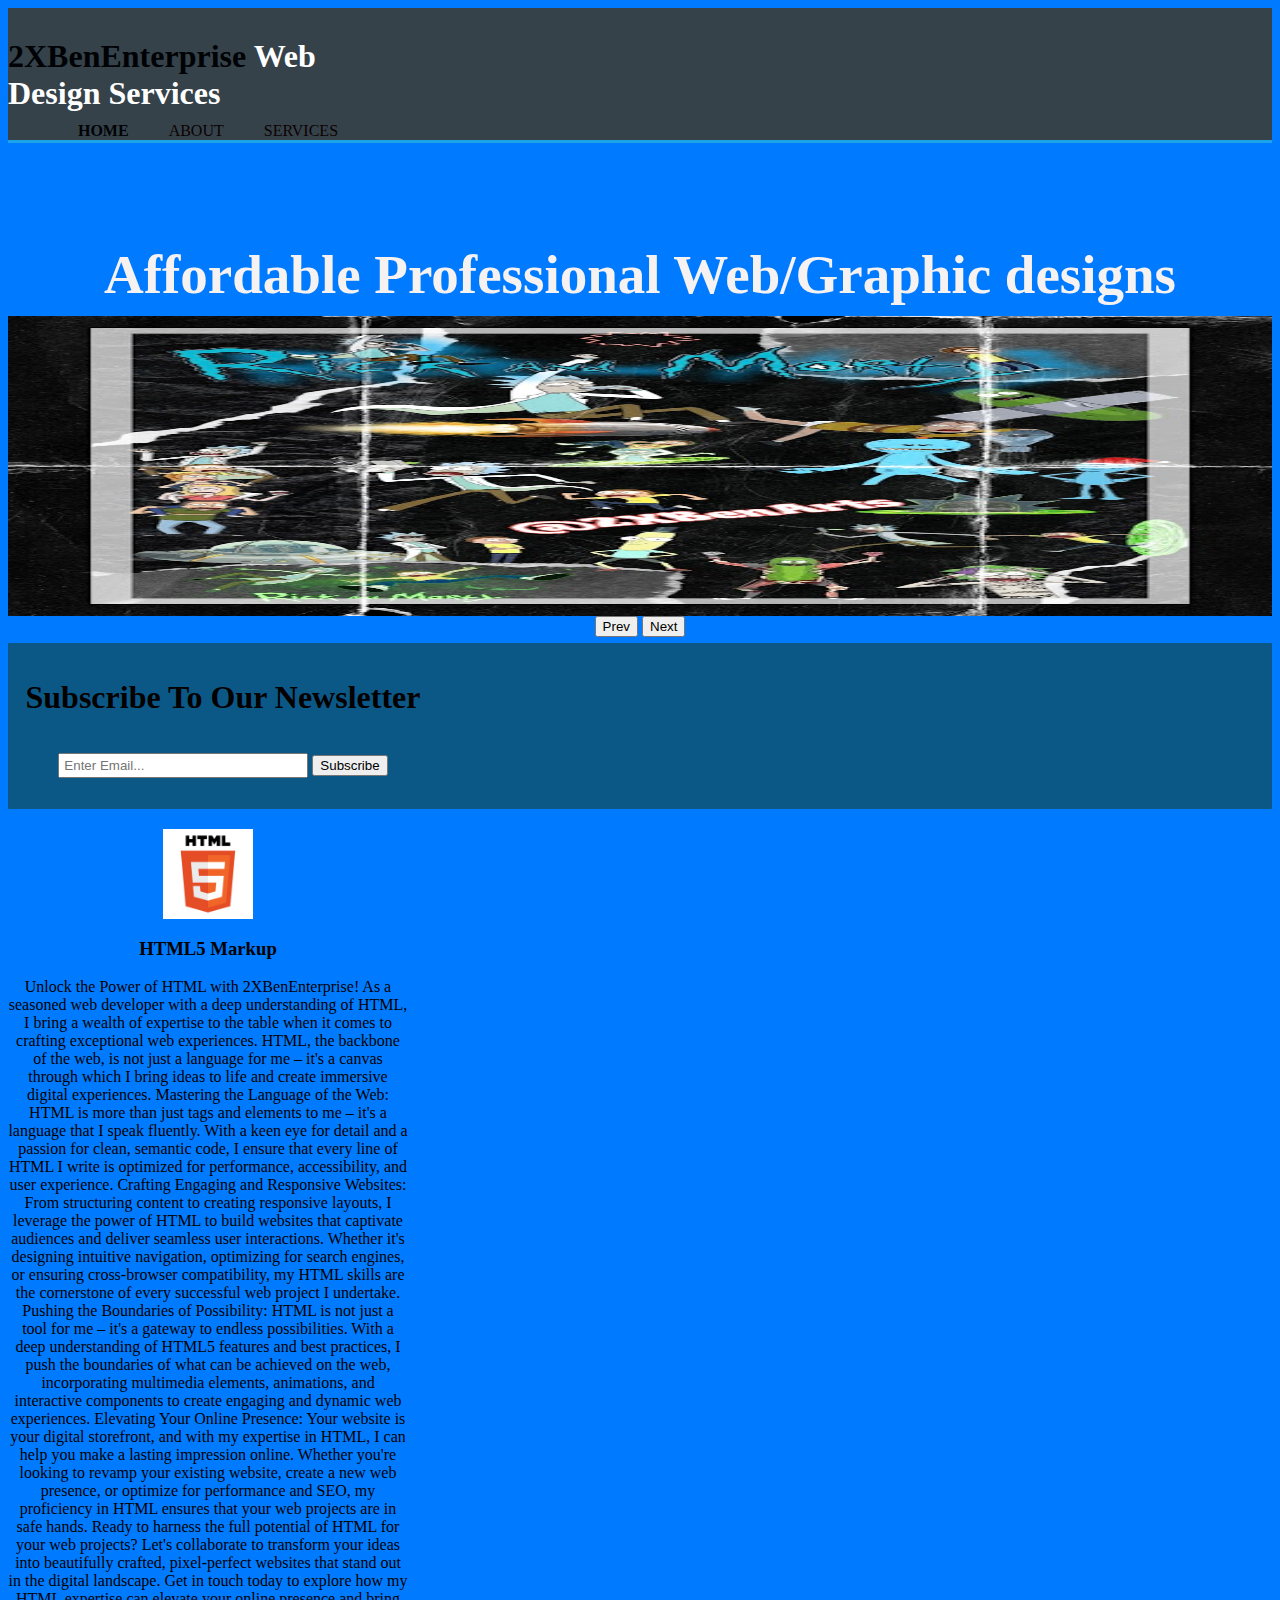
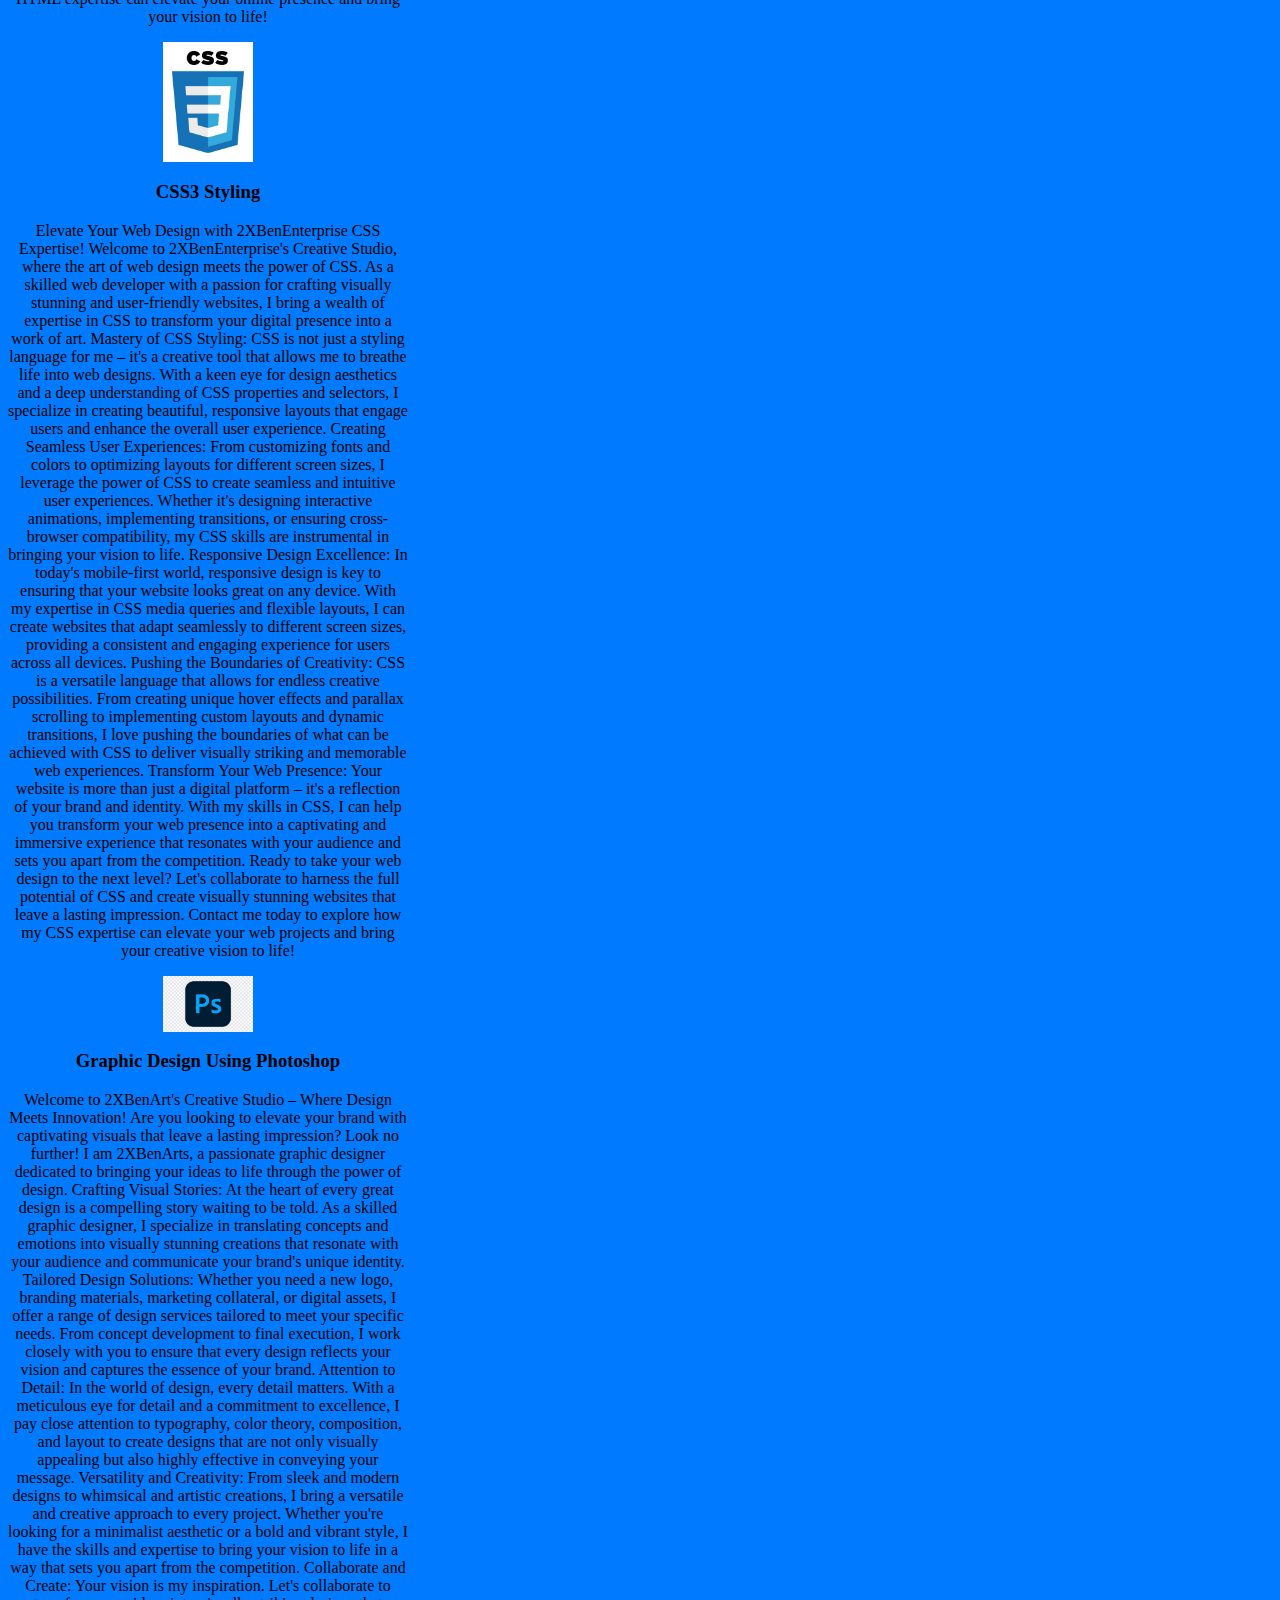
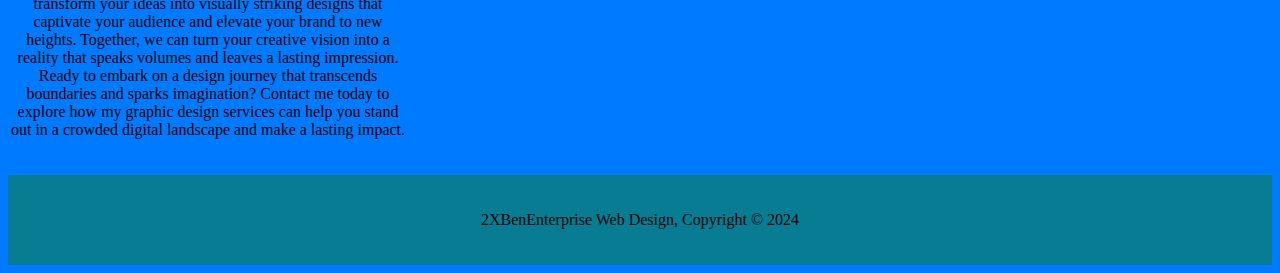
==== commit 1144d522: "Changes to be committed: modified:   index.html modified:   style.css added a slide show" ====
--- a/index.html
+++ b/index.html
@@ -7,31 +7,21 @@
     <title>2XBenEnterprise</title>
     <link rel="stylesheet" type="text/css" href = "style.css">
     <link rel="icon" href= "Users/user/Pictures/2XBenLogo.jpg">
+    <style>
+      .slide-show img{
+        display: none;
+      }
+      .slide-show img.active{
+        display:block;
+      }
+      </style>
   </head>
-  </body>
-  </html>
-  <script>
+    <script>
     function tonggleBackground() {
         document.body.style.backgroundColor = "blue";
     }
-var slideIndex = 0;
-showSlides();
-
-function showSlides() {
-  var i;
-  var slides = document.getElementsByClassName("slide-show img");
-  for (i = 0; i < slides.length; i++) {
-    slides[i].style.opacity = 0;
-  }
-  slideIndex++;
-  if (slideIndex > slides.length) {
-    slideIndex = 1;
-  }
-  slides[slideIndex - 1].style.opacity = 1;
-  setTimeout(showSlides, 5000); // Change image every 5 seconds
-}
-</script>
-   <body>
+   </script>
+ <body>
     <header>
       <div class="container">
         <div id="branding">
@@ -48,15 +38,16 @@
     </header>
     <section id="showcase">
       <div class="service-box">
-        <h1>Affordable Professional Web Design</h1>
-        <p>
+        <h1>Affordable Professional Web/Graphic designs</h1>
           <div class ="slide-show">
-            <img scr = Users/user/Pictures/Graphic1.jpg alt = "graphic design model 1">
-            <img scr = Users/user/Pictures/Graphic2.jpg alt = "graphic design model 2">
-            <img scr = Users/user/Pictures/Graphic4.jpg alt = "graphic design model 4">
-            <img scr = Users/user/Pictures/Graphic5.jpg alt = "graphic design model 5">
-            <img scr = Users/user/Pictures/Graphic6.jpg alt = "graphic design model 6">
+            <img src = Users/user/Pictures/Graphic1.jpg alt= "graphic design model 1" class = "slide">
+            <img src = Users/user/Pictures/Graphic2.jpg alt = "graphic design model 2" class = "slide">
+            <img src = Users/user/Pictures/Graphic4.jpg alt = "graphic design model 3" class = "slide">
+            <img src = Users/user/Pictures/Graphic5.jpg alt = "graphic design model 4" class = "slide">
+            <img src = Users/user/Pictures/Graphic6.jpg alt = "graphic design model 5" class = "slide">
           </div>
+          <button class = "prev">Prev</button>
+        <button class ="next">Next</button>
         </p>
       </div>
     </section>
@@ -153,5 +144,36 @@
 
     <footer>
       <p>2XBenEnterprise Web Design, Copyright &copy; 2024</p>
-    </footer>
-  </body>
+    </footer> 
+      <script>
+    const slides = document.querySelectorAll('.slide');
+    const prevButton = document.querySelector('.prev');
+     const nextButton = document.querySelector('.next');
+     let currentSlide = 0;
+
+        function showSlide(index) {
+          slides.forEach(slide => slide.classList.remove('active'));
+           slides[index].classList.add('active');
+         }
+
+           function nextSlide() {
+         currentSlide = (currentSlide + 1) % slides.length;
+  showSlide(currentSlide);
+}
+
+function prevSlide() {
+  currentSlide = (currentSlide - 1 + slides.length) % slides.length;
+  showSlide(currentSlide);
+}
+
+// Initial display
+showSlide(currentSlide);
+
+// Event listeners for buttons
+prevButton.addEventListener('click', prevSlide);
+nextButton.addEventListener('click', nextSlide);
+
+// Auto-advance (optional)
+setInterval(nextSlide, 5000); // Change slide every 5 seconds
+     </script>
+ </body>
--- a/style.css
+++ b/style.css
@@ -29,6 +29,16 @@
   align-items: center;
   width: 400px;
   }
+
+
+  css
+  /* Basic slideshow container styling */
+  .slideshow-container {
+    position: relative;
+    width: 300px; /* Adjust as needed */
+    height: 300px; /* Adjust as needed */
+    
+  }
   ul{
     margin:0;
     padding:0;
